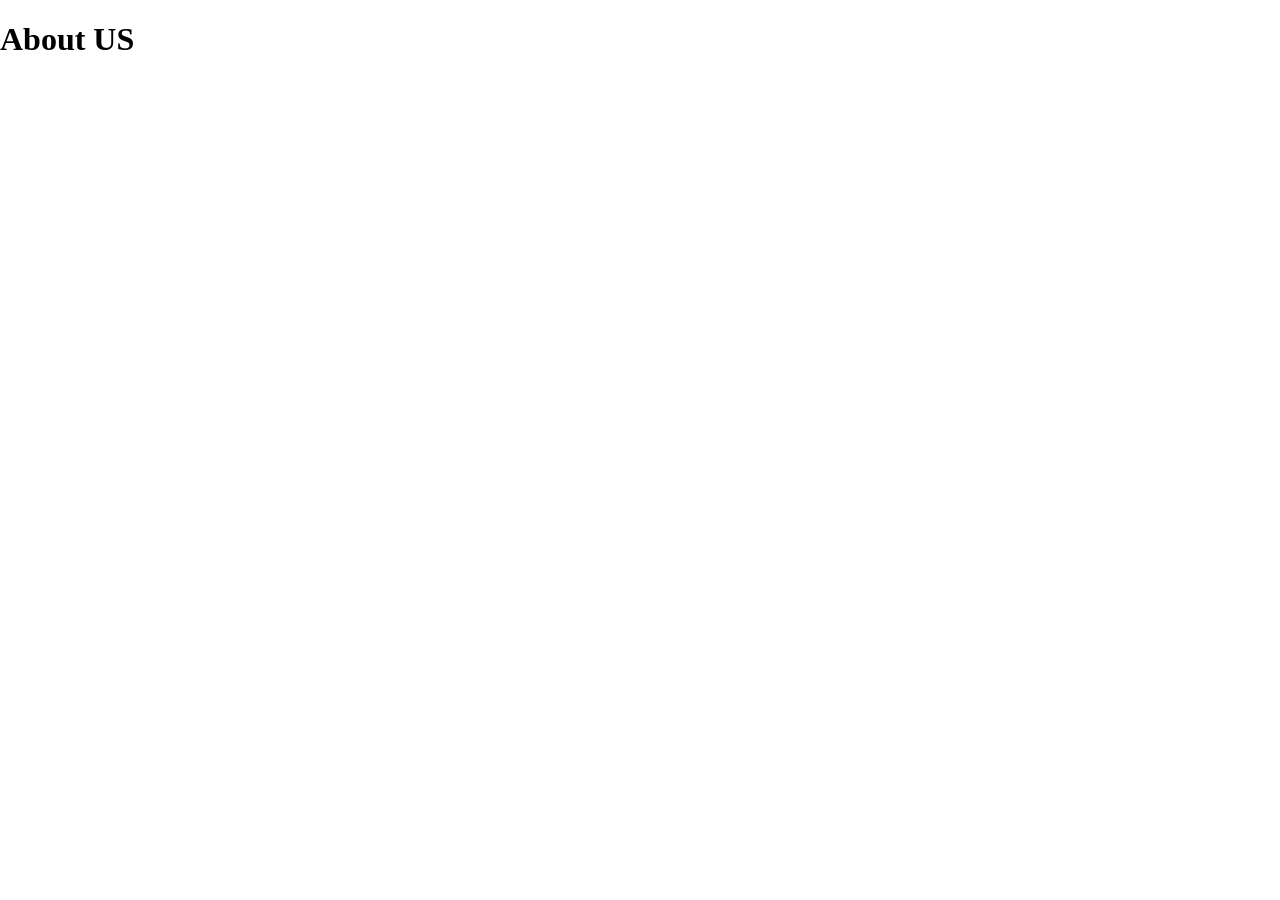
==== about.html @ 7aa9a521 "create about.html file" ====
<!DOCTYPE html>
<html lang="en">
<head>
    <meta charset="UTF-8">
    <meta name="viewport" content="width=device-width, initial-scale=1.0">
    <title>About US</title>
    <link rel="stylesheet" href="style.css">
</head>
<body>
    <h1>About US</h1>
</body>
</html>
---- style.css ----
* {
    box-sizing: border-box;
}


body {
    margin: 0;
}
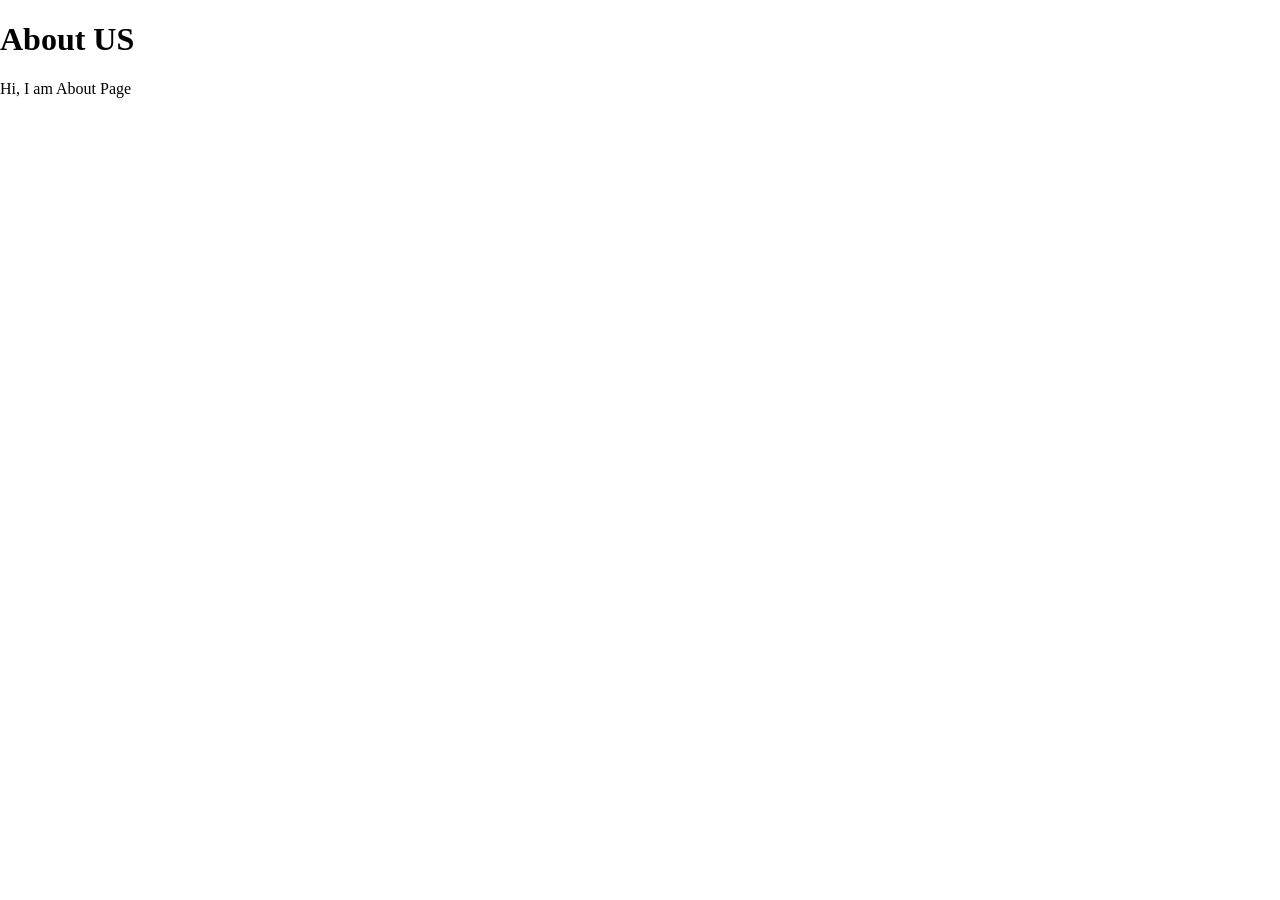
==== commit 0c2f66a1: "add intro paragraph" ====
--- a/about.html
+++ b/about.html
@@ -8,5 +8,6 @@
 </head>
 <body>
     <h1>About US</h1>
+    <p>Hi, I am About Page</p>
 </body>
 </html>
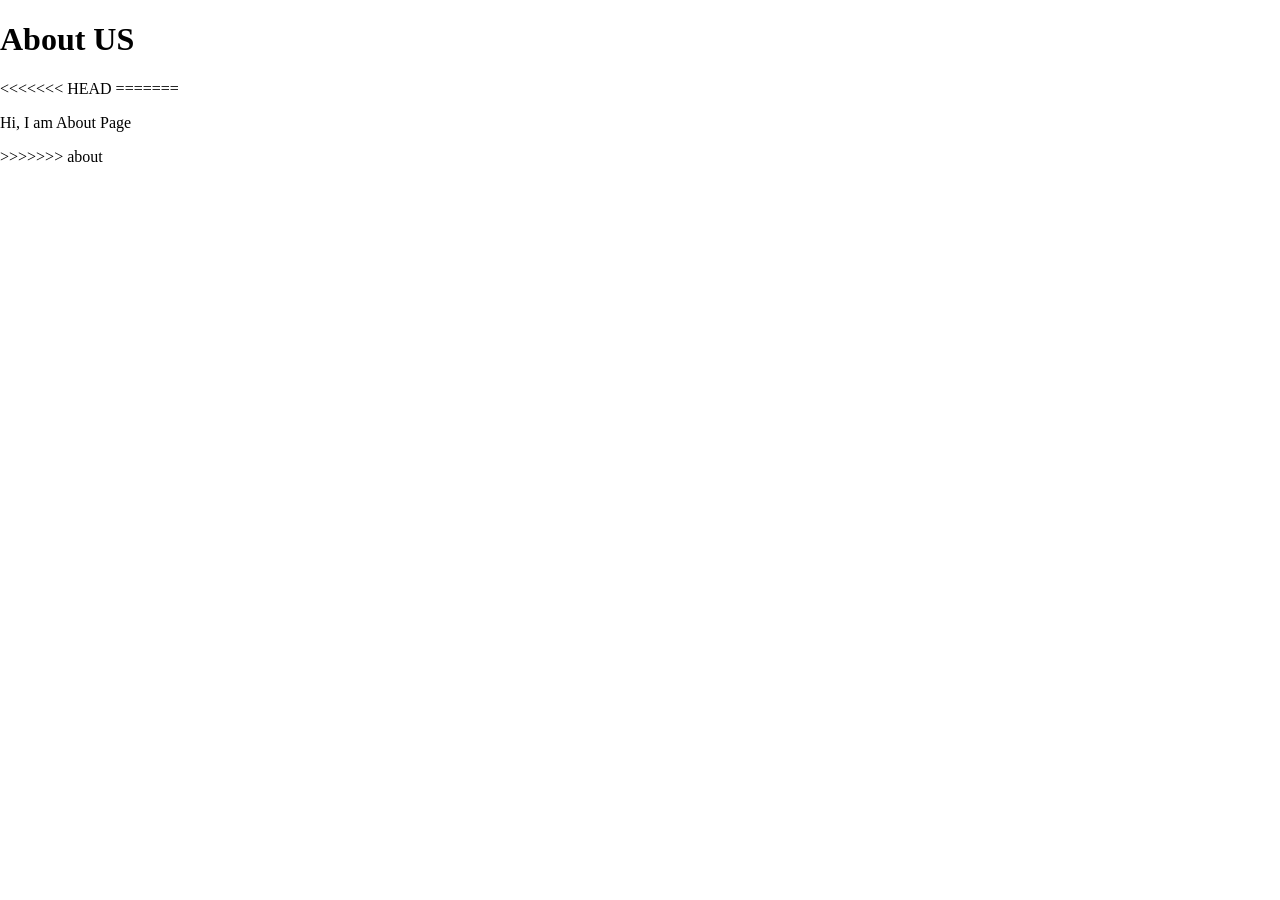
==== commit 9a29aff7: "Merge branch 'about'" ====
--- a/about.html
+++ b/about.html
@@ -8,6 +8,9 @@
 </head>
 <body>
     <h1>About US</h1>
+<<<<<<< HEAD
+=======
     <p>Hi, I am About Page</p>
+>>>>>>> about
 </body>
 </html>
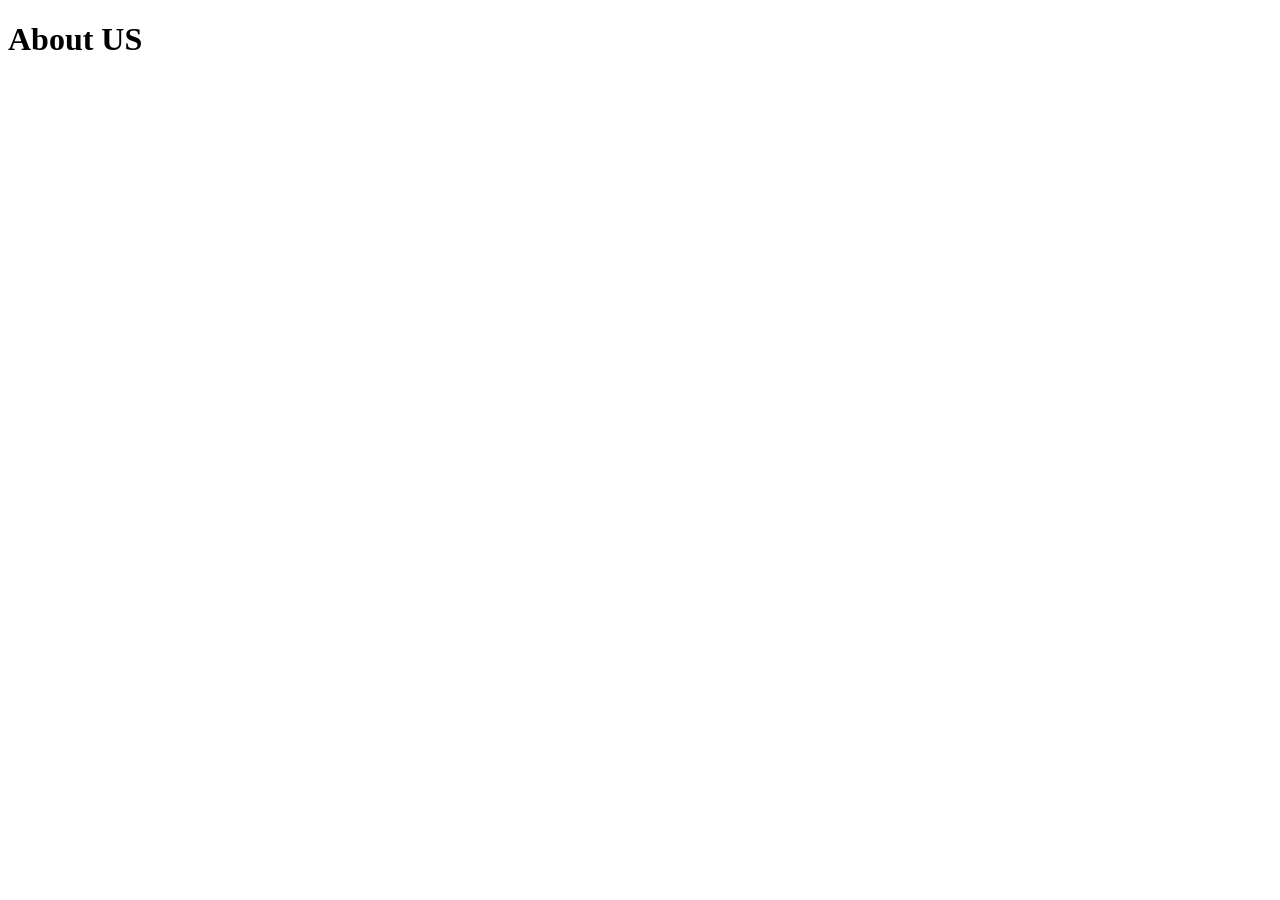
==== commit 5454bbfa: "remove one paragraph" ====
--- a/about.html
+++ b/about.html
@@ -8,9 +8,6 @@
 </head>
 <body>
     <h1>About US</h1>
-<<<<<<< HEAD
-=======
-    <p>Hi, I am About Page</p>
->>>>>>> about
+    
 </body>
 </html>
